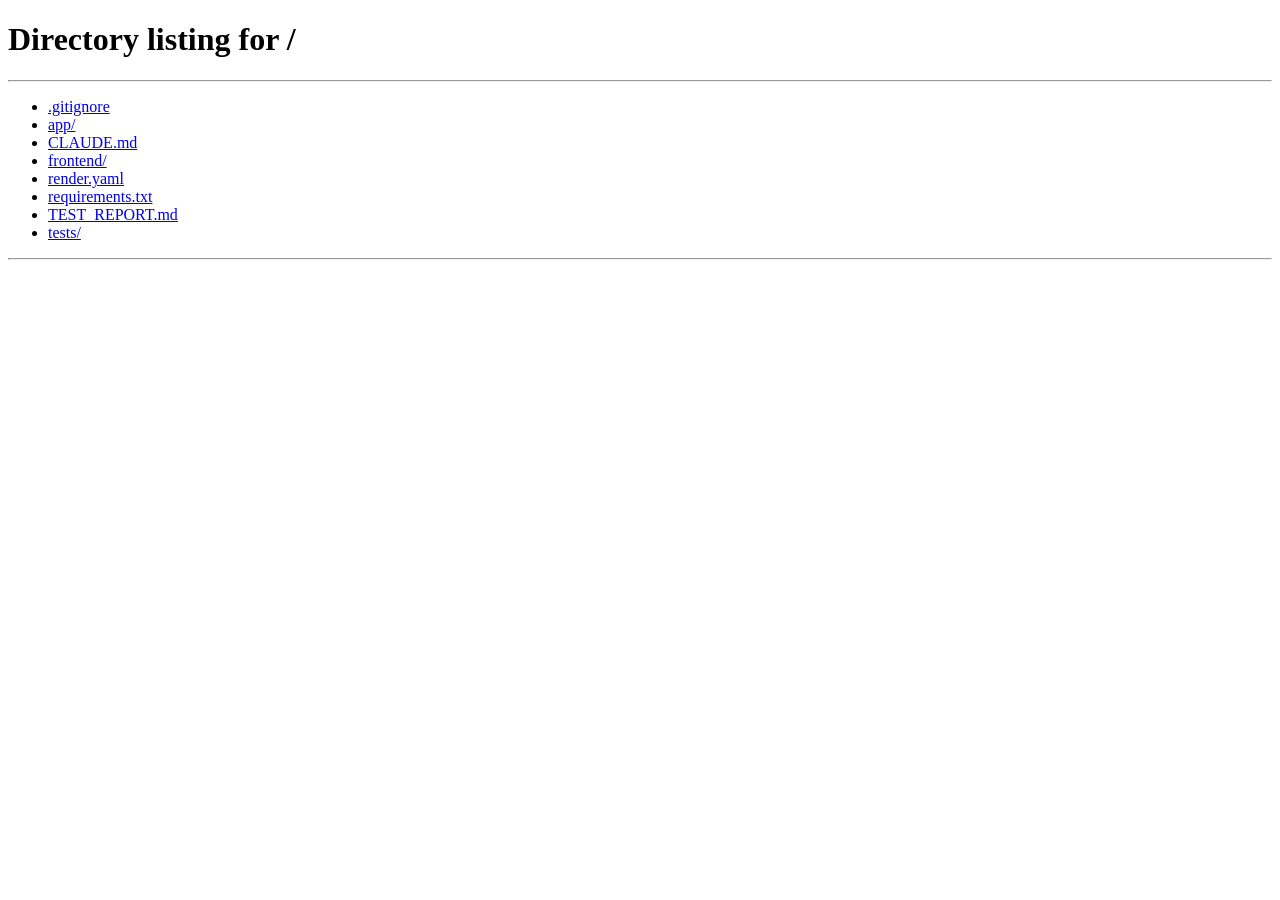
==== frontend/chat.html @ 0bd970de "feat: initial project — M1 classifier, all 6 functions, login page, Render config - Pure Python rege" ====
<!DOCTYPE html>
<html lang="en">
<head>
  <meta charset="UTF-8" />
  <meta name="viewport" content="width=device-width, initial-scale=1.0" />
  <title>My Team AI — Chat</title>
  <style>
    *, *::before, *::after { box-sizing: border-box; margin: 0; padding: 0; }
    body {
      font-family: -apple-system, BlinkMacSystemFont, "Segoe UI", Roboto, sans-serif;
      background: #f4f6f9;
      height: 100vh;
      display: flex;
      flex-direction: column;
    }
    header {
      background: #1a1a2e;
      color: #fff;
      padding: 0.75rem 1.5rem;
      display: flex;
      align-items: center;
      justify-content: space-between;
    }
    header .brand { font-weight: 700; font-size: 1.05rem; }
    header .logout { font-size: 0.8rem; cursor: pointer; color: #a5b4fc; }
    .main { display: flex; flex: 1; overflow: hidden; }
    .sidebar {
      width: 220px;
      background: #fff;
      border-right: 1px solid #e5e7eb;
      padding: 1rem 0.75rem;
      overflow-y: auto;
    }
    .sidebar h3 { font-size: 0.75rem; text-transform: uppercase; color: #9ca3af; margin-bottom: 0.75rem; }
    .fn-btn {
      display: block;
      width: 100%;
      text-align: left;
      padding: 0.5rem 0.75rem;
      border-radius: 8px;
      border: none;
      background: none;
      font-size: 0.88rem;
      cursor: pointer;
      color: #374151;
      margin-bottom: 0.25rem;
      transition: background 0.15s;
    }
    .fn-btn:hover, .fn-btn.active { background: #ede9fe; color: #4f46e5; font-weight: 500; }
    .chat-area { flex: 1; display: flex; flex-direction: column; overflow: hidden; }
    .messages { flex: 1; overflow-y: auto; padding: 1.5rem; display: flex; flex-direction: column; gap: 1rem; }
    .msg { max-width: 75%; padding: 0.75rem 1rem; border-radius: 12px; font-size: 0.92rem; line-height: 1.5; }
    .msg.bot { background: #fff; border: 1px solid #e5e7eb; align-self: flex-start; }
    .msg.user { background: #4f46e5; color: #fff; align-self: flex-end; }
    .msg.error { background: #fef2f2; border: 1px solid #fca5a5; color: #991b1b; align-self: flex-start; }
    .capabilities { margin-top: 0.5rem; }
    .capabilities li { font-size: 0.82rem; margin-left: 1.25rem; margin-top: 0.2rem; }
    .form-panel {
      background: #fff;
      border-top: 1px solid #e5e7eb;
      padding: 1rem 1.5rem;
    }
    .form-panel.hidden { display: none; }
    .form-row { display: flex; gap: 0.75rem; flex-wrap: wrap; margin-bottom: 0.75rem; }
    .form-group { flex: 1; min-width: 160px; }
    .form-group label { display: block; font-size: 0.8rem; font-weight: 500; color: #374151; margin-bottom: 0.3rem; }
    .form-group input, .form-group select {
      width: 100%; padding: 0.45rem 0.7rem; border: 1.5px solid #d1d5db;
      border-radius: 7px; font-size: 0.88rem; outline: none;
    }
    .form-group input:focus, .form-group select:focus { border-color: #4f46e5; }
    .form-group input.error, .form-group select.error { border-color: #ef4444; }
    .field-error { font-size: 0.75rem; color: #ef4444; min-height: 1rem; }
    .form-actions { display: flex; justify-content: flex-end; }
    .send-btn {
      padding: 0.5rem 1.5rem;
      background: #4f46e5; color: #fff;
      border: none; border-radius: 8px;
      font-size: 0.9rem; font-weight: 600; cursor: pointer;
    }
    .send-btn:hover { background: #4338ca; }
    .send-btn:disabled { background: #a5b4fc; cursor: not-allowed; }
    .free-input { display: flex; gap: 0.5rem; padding: 0.75rem 1.5rem; background: #fff; border-top: 1px solid #e5e7eb; }
    .free-input input { flex: 1; padding: 0.6rem 0.9rem; border: 1.5px solid #d1d5db; border-radius: 8px; font-size: 0.9rem; outline: none; }
    .free-input input:focus { border-color: #4f46e5; }
    .free-input button { padding: 0.6rem 1.2rem; background: #4f46e5; color: #fff; border: none; border-radius: 8px; cursor: pointer; }
  </style>
</head>
<body>
  <header>
    <span class="brand">My Team AI</span>
    <span class="logout" onclick="logout()">Sign out</span>
  </header>

  <div class="main">
    <nav class="sidebar">
      <h3>Functions</h3>
      <button class="fn-btn" onclick="showForm('welcome')">Welcome Client</button>
      <button class="fn-btn" onclick="showForm('register')">Register Applicant</button>
      <button class="fn-btn" onclick="showForm('match')">Match Applicants</button>
      <button class="fn-btn" onclick="showForm('valuation')">Valuation Brief</button>
      <button class="fn-btn" onclick="showForm('outreach')">Draft Outreach</button>
      <button class="fn-btn" onclick="showForm('kyc')">KYC Status</button>
    </nav>

    <div class="chat-area">
      <div class="messages" id="messages">
        <div class="msg bot">Hello! I'm your My Team AI assistant. Select a function from the left or type a request below.</div>
      </div>

      <!-- Welcome Client Form -->
      <div class="form-panel hidden" id="form-welcome">
        <div class="form-row">
          <div class="form-group">
            <label>Client Name *</label>
            <input type="text" id="w-client_name" placeholder="e.g. James Hyde" />
            <div class="field-error" id="err-w-client_name"></div>
          </div>
          <div class="form-group">
            <label>Source *</label>
            <select id="w-source">
              <option value="">Select…</option>
              <option>Rightmove</option><option>Zoopla</option>
              <option>Referral</option><option>Direct</option><option>Other</option>
            </select>
            <div class="field-error" id="err-w-source"></div>
          </div>
          <div class="form-group">
            <label>Agent Name *</label>
            <input type="text" id="w-agent_name" placeholder="Your name" />
            <div class="field-error" id="err-w-agent_name"></div>
          </div>
          <div class="form-group">
            <label>Budget (£)</label>
            <input type="number" id="w-budget_gbp" placeholder="Optional — e.g. 2000000" />
            <div class="field-error" id="err-w-budget_gbp"></div>
          </div>
          <div class="form-group">
            <label>Dispatch to HubSpot</label>
            <select id="w-dispatch">
              <option value="false">No — draft only</option>
              <option value="true">Yes — send to HubSpot</option>
            </select>
            <div class="field-error" id="err-w-dispatch"></div>
          </div>
        </div>
        <div class="form-actions">
          <button class="send-btn" onclick="submitWelcome()">Generate Welcome</button>
        </div>
      </div>

      <!-- Match Applicants Form -->
      <div class="form-panel hidden" id="form-match">
        <div class="form-row">
          <div class="form-group">
            <label>Property Reference *</label>
            <input type="text" id="m-property_ref" placeholder="e.g. 22 Abbotsbury Road" />
            <div class="field-error" id="err-m-property_ref"></div>
          </div>
          <div class="form-group">
            <label>Max Results (1–20)</label>
            <input type="number" id="m-max_results" value="5" min="1" max="20" />
            <div class="field-error" id="err-m-max_results"></div>
          </div>
        </div>
        <div class="form-actions">
          <button class="send-btn" onclick="submitMatch()">Find Matches</button>
        </div>
      </div>

      <!-- Free-text input -->
      <div class="free-input">
        <input type="text" id="freeText" placeholder="Or type your request here…" onkeydown="if(event.key==='Enter')sendFree()" />
        <button onclick="sendFree()">Send</button>
      </div>
    </div>
  </div>

  <script>
    const token = localStorage.getItem('token');
    if (!token) window.location.href = '/';

    function logout() {
      localStorage.clear();
      window.location.href = '/';
    }

    function showForm(name) {
      document.querySelectorAll('.form-panel').forEach(p => p.classList.add('hidden'));
      const panel = document.getElementById('form-' + name);
      if (panel) panel.classList.remove('hidden');
    }

    function addMsg(text, type = 'bot') {
      const msgs = document.getElementById('messages');
      const div = document.createElement('div');
      div.className = 'msg ' + type;
      div.innerHTML = text;
      msgs.appendChild(div);
      msgs.scrollTop = msgs.scrollHeight;
    }

    function fieldError(id, msg) {
      const el = document.getElementById(id);
      if (el) { el.textContent = msg; }
      const inp = document.getElementById(id.replace('err-', ''));
      if (inp) inp.classList.toggle('error', !!msg);
    }

    function clearErrors(prefix) {
      document.querySelectorAll(`[id^="err-${prefix}"]`).forEach(el => {
        el.textContent = '';
        const inp = document.getElementById(el.id.replace('err-', ''));
        if (inp) inp.classList.remove('error');
      });
    }

    // Blur validation
    ['w-client_name','w-agent_name','w-source','m-property_ref'].forEach(id => {
      const el = document.getElementById(id);
      if (!el) return;
      el.addEventListener('blur', () => {
        if (!el.value.trim()) fieldError('err-' + id, el.tagName === 'SELECT' ? 'Required' : el.previousElementSibling.textContent.replace(' *','') + ' is required');
        else fieldError('err-' + id, '');
      });
      el.addEventListener('input', () => {
        if (document.getElementById('err-' + id).textContent) fieldError('err-' + id, '');
      });
    });

    async function submitWelcome() {
      clearErrors('w-');
      let valid = true;
      const name   = document.getElementById('w-client_name').value.trim();
      const source = document.getElementById('w-source').value;
      const agent  = document.getElementById('w-agent_name').value.trim();
      const budget = document.getElementById('w-budget_gbp').value;
      const dispatch = document.getElementById('w-dispatch').value === 'true';

      if (!name)   { fieldError('err-w-client_name', 'Client name is required'); valid = false; }
      else if (name.length < 2) { fieldError('err-w-client_name', 'Client name must be at least 2 characters'); valid = false; }
      if (!source) { fieldError('err-w-source', 'Source is required'); valid = false; }
      if (!agent)  { fieldError('err-w-agent_name', 'Agent name is required'); valid = false; }
      if (budget && parseInt(budget) < 100000) { fieldError('err-w-budget_gbp', 'Budget must be at least £100,000'); valid = false; }
      if (!valid) return;

      const body = { client_name: name, source, agent_name: agent, dispatch };
      if (budget) body.budget_gbp = parseInt(budget);

      addMsg(`Generate welcome for <strong>${name}</strong> (${source})`, 'user');
      const btn = document.querySelector('#form-welcome .send-btn');
      btn.disabled = true;
      try {
        const res = await fetch('/bot/welcome', {
          method: 'POST',
          headers: { 'Content-Type': 'application/json', 'Authorization': 'Bearer ' + token },
          body: JSON.stringify(body),
        });
        const data = await res.json();
        if (data.message_draft) addMsg(data.message_draft.replace(/\n/g, '<br>'));
        else addMsg('Error: ' + (data.detail || 'Unknown error'), 'error');
      } catch { addMsg('Connection error.', 'error'); }
      finally { btn.disabled = false; }
    }

    async function submitMatch() {
      clearErrors('m-');
      const ref = document.getElementById('m-property_ref').value.trim();
      const max = parseInt(document.getElementById('m-max_results').value) || 5;
      if (!ref) { fieldError('err-m-property_ref', 'Property reference is required'); return; }
      if (max > 20) { fieldError('err-m-max_results', 'Cannot exceed 20'); return; }

      addMsg(`Find applicants for <strong>${ref}</strong>`, 'user');
      const res = await fetch('/bot/match-applicants', {
        method: 'POST',
        headers: { 'Content-Type': 'application/json', 'Authorization': 'Bearer ' + token },
        body: JSON.stringify({ property_ref: ref, max_results: max }),
      });
      const data = await res.json();
      addMsg(JSON.stringify(data, null, 2).replace(/\n/g, '<br>'));
    }

    async function sendFree() {
      const inp = document.getElementById('freeText');
      const text = inp.value.trim();
      if (!text) return;
      inp.value = '';
      addMsg(text, 'user');
      const res = await fetch('/classify', {
        method: 'POST',
        headers: { 'Content-Type': 'application/json', 'Authorization': 'Bearer ' + token },
        body: JSON.stringify({ text }),
      });
      const data = await res.json();
      if (data.status === 'ok') {
        addMsg(`Classified as: <strong>${data.intent}</strong>`);
      } else {
        let html = `<strong>I can't help with that.</strong> I can assist with:<ul class="capabilities">`;
        (data.capabilities || []).forEach(c => { html += `<li>${c}</li>`; });
        html += '</ul>';
        addMsg(html, 'error');
      }
    }
  </script>
</body>
</html>
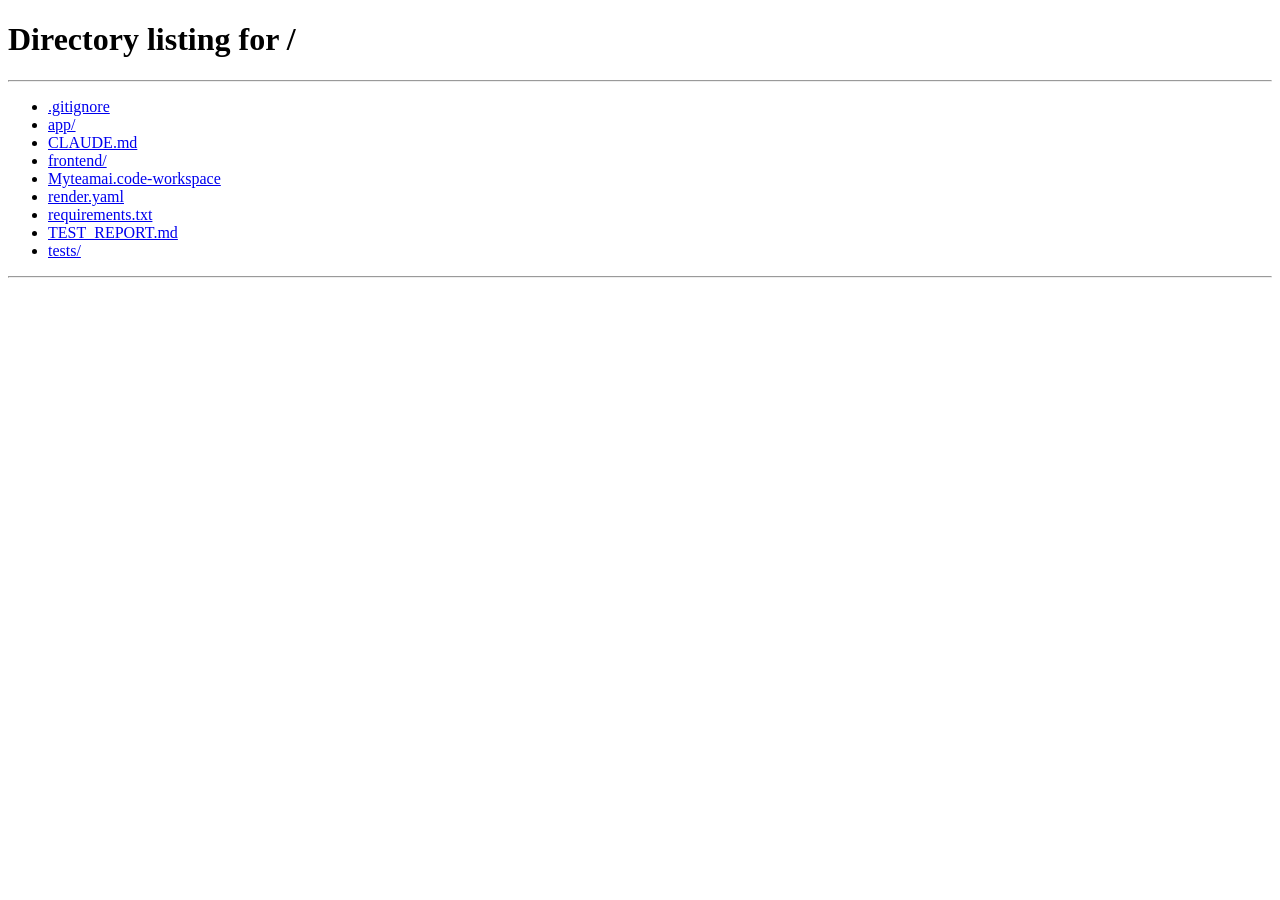
==== commit 19842919: "feat(hubspot): real integration for register_applicant, match_applicants, kyc_status - New app/servi" ====
--- a/frontend/chat.html
+++ b/frontend/chat.html
@@ -53,25 +53,40 @@
     .msg.bot { background: #fff; border: 1px solid #e5e7eb; align-self: flex-start; }
     .msg.user { background: #4f46e5; color: #fff; align-self: flex-end; }
     .msg.error { background: #fef2f2; border: 1px solid #fca5a5; color: #991b1b; align-self: flex-start; }
+    .msg.success { background: #f0fdf4; border: 1px solid #86efac; color: #166534; align-self: flex-start; }
     .capabilities { margin-top: 0.5rem; }
     .capabilities li { font-size: 0.82rem; margin-left: 1.25rem; margin-top: 0.2rem; }
+    .contact-card {
+      background: #fff;
+      border: 1px solid #e5e7eb;
+      border-radius: 8px;
+      padding: 0.75rem;
+      margin-top: 0.5rem;
+      font-size: 0.85rem;
+    }
+    .contact-card strong { color: #1a1a2e; }
     .form-panel {
       background: #fff;
       border-top: 1px solid #e5e7eb;
       padding: 1rem 1.5rem;
     }
     .form-panel.hidden { display: none; }
-    .form-row { display: flex; gap: 0.75rem; flex-wrap: wrap; margin-bottom: 0.75rem; }
+    .form-row { display: flex; gap: 0.75rem; flex-wrap: wrap; margin-bottom: 0.5rem; }
     .form-group { flex: 1; min-width: 160px; }
     .form-group label { display: block; font-size: 0.8rem; font-weight: 500; color: #374151; margin-bottom: 0.3rem; }
-    .form-group input, .form-group select {
+    .form-group input, .form-group select, .form-group textarea {
       width: 100%; padding: 0.45rem 0.7rem; border: 1.5px solid #d1d5db;
       border-radius: 7px; font-size: 0.88rem; outline: none;
-    }
-    .form-group input:focus, .form-group select:focus { border-color: #4f46e5; }
+      font-family: inherit;
+    }
+    .form-group textarea { resize: vertical; min-height: 60px; }
+    .form-group input:focus, .form-group select:focus, .form-group textarea:focus { border-color: #4f46e5; }
     .form-group input.error, .form-group select.error { border-color: #ef4444; }
     .field-error { font-size: 0.75rem; color: #ef4444; min-height: 1rem; }
-    .form-actions { display: flex; justify-content: flex-end; }
+    .checkbox-group { display: flex; gap: 0.75rem; flex-wrap: wrap; }
+    .checkbox-group label { display: flex; align-items: center; gap: 0.25rem; font-size: 0.85rem; font-weight: normal; }
+    .checkbox-group input { width: auto; }
+    .form-actions { display: flex; justify-content: flex-end; padding-top: 0.5rem; }
     .send-btn {
       padding: 0.5rem 1.5rem;
       background: #4f46e5; color: #fff;
@@ -149,6 +164,94 @@
         </div>
       </div>
 
+      <!-- Register Applicant Form -->
+      <div class="form-panel hidden" id="form-register">
+        <div class="form-row">
+          <div class="form-group">
+            <label>Full Name *</label>
+            <input type="text" id="r-full_name" placeholder="e.g. Tom Baker" />
+            <div class="field-error" id="err-r-full_name"></div>
+          </div>
+          <div class="form-group">
+            <label>Email *</label>
+            <input type="email" id="r-email" placeholder="tom@example.com" />
+            <div class="field-error" id="err-r-email"></div>
+          </div>
+          <div class="form-group">
+            <label>Phone *</label>
+            <input type="text" id="r-phone" placeholder="+44 7700 900123" />
+            <div class="field-error" id="err-r-phone"></div>
+          </div>
+          <div class="form-group">
+            <label>Budget (£) *</label>
+            <input type="number" id="r-budget" placeholder="e.g. 2500000" />
+            <div class="field-error" id="err-r-budget"></div>
+          </div>
+        </div>
+        <div class="form-row">
+          <div class="form-group">
+            <label>Bedrooms Min *</label>
+            <input type="number" id="r-bedrooms_min" placeholder="e.g. 3" value="2" />
+            <div class="field-error" id="err-r-bedrooms_min"></div>
+          </div>
+          <div class="form-group">
+            <label>Bedrooms Max</label>
+            <input type="number" id="r-bedrooms_max" placeholder="Optional" />
+          </div>
+          <div class="form-group">
+            <label>Financing *</label>
+            <select id="r-financing">
+              <option value="">Select…</option>
+              <option value="cash">Cash</option>
+              <option value="mortgage_aip">Mortgage (AIP)</option>
+              <option value="mortgage_no_aip">Mortgage (no AIP)</option>
+              <option value="unknown">Unknown</option>
+            </select>
+            <div class="field-error" id="err-r-financing"></div>
+          </div>
+          <div class="form-group">
+            <label>Preferred Channel *</label>
+            <select id="r-preferred_channel">
+              <option value="">Select…</option>
+              <option value="email">Email</option>
+              <option value="phone">Phone</option>
+              <option value="whatsapp">WhatsApp</option>
+            </select>
+            <div class="field-error" id="err-r-preferred_channel"></div>
+          </div>
+          <div class="form-group">
+            <label>Source *</label>
+            <input type="text" id="r-source" placeholder="Rightmove, Referral, etc." />
+            <div class="field-error" id="err-r-source"></div>
+          </div>
+        </div>
+        <div class="form-row">
+          <div class="form-group" style="flex: 1;">
+            <label>Property Types * (select one or more)</label>
+            <div class="checkbox-group" id="r-property_types">
+              <label><input type="checkbox" value="house"> House</label>
+              <label><input type="checkbox" value="flat"> Flat</label>
+              <label><input type="checkbox" value="maisonette"> Maisonette</label>
+              <label><input type="checkbox" value="any"> Any</label>
+            </div>
+            <div class="field-error" id="err-r-property_types"></div>
+          </div>
+          <div class="form-group">
+            <label>Timeline (weeks)</label>
+            <input type="number" id="r-timeline_weeks" placeholder="Optional" />
+          </div>
+        </div>
+        <div class="form-row">
+          <div class="form-group" style="flex: 1;">
+            <label>Must-Have</label>
+            <textarea id="r-must_have" placeholder="Optional — e.g. garden, parking, near tube"></textarea>
+          </div>
+        </div>
+        <div class="form-actions">
+          <button class="send-btn" onclick="submitRegister()">Register Applicant</button>
+        </div>
+      </div>
+
       <!-- Match Applicants Form -->
       <div class="form-panel hidden" id="form-match">
         <div class="form-row">
@@ -165,6 +268,27 @@
         </div>
         <div class="form-actions">
           <button class="send-btn" onclick="submitMatch()">Find Matches</button>
+        </div>
+      </div>
+
+      <!-- KYC Status Form -->
+      <div class="form-panel hidden" id="form-kyc">
+        <div class="form-row">
+          <div class="form-group">
+            <label>Name or Email *</label>
+            <input type="text" id="k-name_or_id" placeholder="e.g. Tom Baker or tom@example.com" />
+            <div class="field-error" id="err-k-name_or_id"></div>
+          </div>
+          <div class="form-group">
+            <label>Type *</label>
+            <select id="k-type">
+              <option value="applicant">Applicant</option>
+              <option value="client">Client</option>
+            </select>
+          </div>
+        </div>
+        <div class="form-actions">
+          <button class="send-btn" onclick="submitKYC()">Check KYC Status</button>
         </div>
       </div>
 
@@ -202,7 +326,7 @@
 
     function fieldError(id, msg) {
       const el = document.getElementById(id);
-      if (el) { el.textContent = msg; }
+      if (el) el.textContent = msg;
       const inp = document.getElementById(id.replace('err-', ''));
       if (inp) inp.classList.toggle('error', !!msg);
     }
@@ -215,19 +339,17 @@
       });
     }
 
-    // Blur validation
-    ['w-client_name','w-agent_name','w-source','m-property_ref'].forEach(id => {
-      const el = document.getElementById(id);
-      if (!el) return;
-      el.addEventListener('blur', () => {
-        if (!el.value.trim()) fieldError('err-' + id, el.tagName === 'SELECT' ? 'Required' : el.previousElementSibling.textContent.replace(' *','') + ' is required');
-        else fieldError('err-' + id, '');
+    async function postJSON(path, body) {
+      const res = await fetch(path, {
+        method: 'POST',
+        headers: { 'Content-Type': 'application/json', 'Authorization': 'Bearer ' + token },
+        body: JSON.stringify(body),
       });
-      el.addEventListener('input', () => {
-        if (document.getElementById('err-' + id).textContent) fieldError('err-' + id, '');
-      });
-    });
-
+      const data = await res.json().catch(() => ({ detail: 'Invalid JSON response' }));
+      return { ok: res.ok, status: res.status, data };
+    }
+
+    // ----- Welcome Client -----
     async function submitWelcome() {
       clearErrors('w-');
       let valid = true;
@@ -237,10 +359,10 @@
       const budget = document.getElementById('w-budget_gbp').value;
       const dispatch = document.getElementById('w-dispatch').value === 'true';
 
-      if (!name)   { fieldError('err-w-client_name', 'Client name is required'); valid = false; }
+      if (!name) { fieldError('err-w-client_name', 'Client name is required'); valid = false; }
       else if (name.length < 2) { fieldError('err-w-client_name', 'Client name must be at least 2 characters'); valid = false; }
       if (!source) { fieldError('err-w-source', 'Source is required'); valid = false; }
-      if (!agent)  { fieldError('err-w-agent_name', 'Agent name is required'); valid = false; }
+      if (!agent) { fieldError('err-w-agent_name', 'Agent name is required'); valid = false; }
       if (budget && parseInt(budget) < 100000) { fieldError('err-w-budget_gbp', 'Budget must be at least £100,000'); valid = false; }
       if (!valid) return;
 
@@ -250,19 +372,64 @@
       addMsg(`Generate welcome for <strong>${name}</strong> (${source})`, 'user');
       const btn = document.querySelector('#form-welcome .send-btn');
       btn.disabled = true;
-      try {
-        const res = await fetch('/bot/welcome', {
-          method: 'POST',
-          headers: { 'Content-Type': 'application/json', 'Authorization': 'Bearer ' + token },
-          body: JSON.stringify(body),
-        });
-        const data = await res.json();
-        if (data.message_draft) addMsg(data.message_draft.replace(/\n/g, '<br>'));
-        else addMsg('Error: ' + (data.detail || 'Unknown error'), 'error');
-      } catch { addMsg('Connection error.', 'error'); }
-      finally { btn.disabled = false; }
-    }
-
+      const { ok, data } = await postJSON('/bot/welcome', body);
+      if (ok && data.message_draft) addMsg(data.message_draft.replace(/\n/g, '<br>'));
+      else addMsg('Error: ' + (data.detail || data.status || 'Unknown'), 'error');
+      btn.disabled = false;
+    }
+
+    // ----- Register Applicant -----
+    async function submitRegister() {
+      clearErrors('r-');
+      let valid = true;
+      const full_name = document.getElementById('r-full_name').value.trim();
+      const email = document.getElementById('r-email').value.trim();
+      const phone = document.getElementById('r-phone').value.trim();
+      const budget = parseInt(document.getElementById('r-budget').value);
+      const bedrooms_min = parseInt(document.getElementById('r-bedrooms_min').value);
+      const bedrooms_max_raw = document.getElementById('r-bedrooms_max').value;
+      const financing = document.getElementById('r-financing').value;
+      const preferred_channel = document.getElementById('r-preferred_channel').value;
+      const source = document.getElementById('r-source').value.trim();
+      const timeline_raw = document.getElementById('r-timeline_weeks').value;
+      const must_have = document.getElementById('r-must_have').value.trim();
+      const property_types = Array.from(
+        document.querySelectorAll('#r-property_types input:checked')
+      ).map(x => x.value);
+
+      if (!full_name) { fieldError('err-r-full_name', 'Full name is required'); valid = false; }
+      if (!email) { fieldError('err-r-email', 'Email is required'); valid = false; }
+      else if (!/^[^@\s]+@[^@\s]+\.[^@\s]+$/.test(email)) { fieldError('err-r-email', 'Invalid email'); valid = false; }
+      if (!phone) { fieldError('err-r-phone', 'Phone is required'); valid = false; }
+      if (!budget) { fieldError('err-r-budget', 'Budget is required'); valid = false; }
+      if (!bedrooms_min) { fieldError('err-r-bedrooms_min', 'Bedrooms min is required'); valid = false; }
+      if (!financing) { fieldError('err-r-financing', 'Financing is required'); valid = false; }
+      if (!preferred_channel) { fieldError('err-r-preferred_channel', 'Channel is required'); valid = false; }
+      if (!source) { fieldError('err-r-source', 'Source is required'); valid = false; }
+      if (property_types.length === 0) { fieldError('err-r-property_types', 'Pick at least one'); valid = false; }
+      if (!valid) return;
+
+      const body = {
+        full_name, email, phone, budget, bedrooms_min,
+        property_types, financing, preferred_channel, source,
+      };
+      if (bedrooms_max_raw) body.bedrooms_max = parseInt(bedrooms_max_raw);
+      if (timeline_raw)     body.timeline_weeks = parseInt(timeline_raw);
+      if (must_have)        body.must_have = must_have;
+
+      addMsg(`Register applicant <strong>${full_name}</strong> (${email})`, 'user');
+      const btn = document.querySelector('#form-register .send-btn');
+      btn.disabled = true;
+      const { ok, data } = await postJSON('/bot/register-applicant', body);
+      if (ok && data.status === 'ok' && data.hubspot_contact_id) {
+        addMsg(`✓ Contact created in HubSpot — ID <strong>${data.hubspot_contact_id}</strong>`, 'success');
+      } else {
+        addMsg('Failed to create contact: ' + (data.detail || data.status || 'Unknown'), 'error');
+      }
+      btn.disabled = false;
+    }
+
+    // ----- Match Applicants -----
     async function submitMatch() {
       clearErrors('m-');
       const ref = document.getElementById('m-property_ref').value.trim();
@@ -271,36 +438,83 @@
       if (max > 20) { fieldError('err-m-max_results', 'Cannot exceed 20'); return; }
 
       addMsg(`Find applicants for <strong>${ref}</strong>`, 'user');
-      const res = await fetch('/bot/match-applicants', {
-        method: 'POST',
-        headers: { 'Content-Type': 'application/json', 'Authorization': 'Bearer ' + token },
-        body: JSON.stringify({ property_ref: ref, max_results: max }),
-      });
-      const data = await res.json();
-      addMsg(JSON.stringify(data, null, 2).replace(/\n/g, '<br>'));
-    }
-
+      const { ok, data } = await postJSON('/bot/match-applicants', { property_ref: ref, max_results: max });
+      if (ok && data.status === 'ok') {
+        if (data.count === 0) {
+          addMsg('No applicants found in HubSpot yet. Register one first via the "Register Applicant" form.');
+          return;
+        }
+        let html = `<strong>Found ${data.count} applicant${data.count === 1 ? '' : 's'}:</strong>`;
+        (data.matches || []).forEach(m => {
+          const p = m.properties || {};
+          html += `
+            <div class="contact-card">
+              <strong>${p.firstname || ''} ${p.lastname || ''}</strong><br>
+              ${p.email || '—'} · ${p.phone || '—'}<br>
+              Budget: £${(p.applicant_budget_gbp || '—')} ·
+              Beds: ${p.applicant_bedrooms_min || '—'}+ ·
+              ${p.applicant_property_types || '—'}
+            </div>`;
+        });
+        addMsg(html);
+      } else {
+        addMsg('Error: ' + (data.detail || data.status || 'Unknown'), 'error');
+      }
+    }
+
+    // ----- KYC Status -----
+    async function submitKYC() {
+      clearErrors('k-');
+      const name_or_id = document.getElementById('k-name_or_id').value.trim();
+      const type = document.getElementById('k-type').value;
+      if (!name_or_id) { fieldError('err-k-name_or_id', 'Name or email is required'); return; }
+
+      addMsg(`Check KYC for <strong>${name_or_id}</strong>`, 'user');
+      const { ok, data } = await postJSON('/bot/kyc-status', { name_or_id, type });
+      if (ok && data.status === 'ok') {
+        const complete = data.kyc_complete ? '✓ Complete' : '✗ Incomplete';
+        const items = (data.outstanding_items || []).length
+          ? `<br>Outstanding: ${data.outstanding_items.join(', ')}`
+          : '';
+        addMsg(`<strong>KYC: ${complete}</strong>${items}`, data.kyc_complete ? 'success' : 'error');
+      } else if (data.status === 'not_found') {
+        addMsg(`No contact found matching "${name_or_id}".`, 'error');
+      } else {
+        addMsg('Error: ' + (data.detail || data.status || 'Unknown'), 'error');
+      }
+    }
+
+    // ----- Free-text classifier -----
     async function sendFree() {
       const inp = document.getElementById('freeText');
       const text = inp.value.trim();
       if (!text) return;
       inp.value = '';
       addMsg(text, 'user');
-      const res = await fetch('/classify', {
-        method: 'POST',
-        headers: { 'Content-Type': 'application/json', 'Authorization': 'Bearer ' + token },
-        body: JSON.stringify({ text }),
-      });
-      const data = await res.json();
-      if (data.status === 'ok') {
+      const { ok, data } = await postJSON('/classify', { text });
+      if (ok && data.status === 'ok') {
         addMsg(`Classified as: <strong>${data.intent}</strong>`);
       } else {
-        let html = `<strong>I can't help with that.</strong> I can assist with:<ul class="capabilities">`;
+        let html = `<strong>${data.message || "I can't help with that."}</strong><ul class="capabilities">`;
         (data.capabilities || []).forEach(c => { html += `<li>${c}</li>`; });
         html += '</ul>';
         addMsg(html, 'error');
       }
     }
+
+    // Blur validation for required fields
+    ['w-client_name','w-agent_name','w-source','m-property_ref',
+     'r-full_name','r-email','r-phone','r-budget','r-bedrooms_min',
+     'r-financing','r-preferred_channel','r-source','k-name_or_id'].forEach(id => {
+      const el = document.getElementById(id);
+      if (!el) return;
+      el.addEventListener('blur', () => {
+        if (!el.value.trim()) fieldError('err-' + id, 'Required');
+      });
+      el.addEventListener('input', () => {
+        if (document.getElementById('err-' + id)?.textContent) fieldError('err-' + id, '');
+      });
+    });
   </script>
 </body>
 </html>
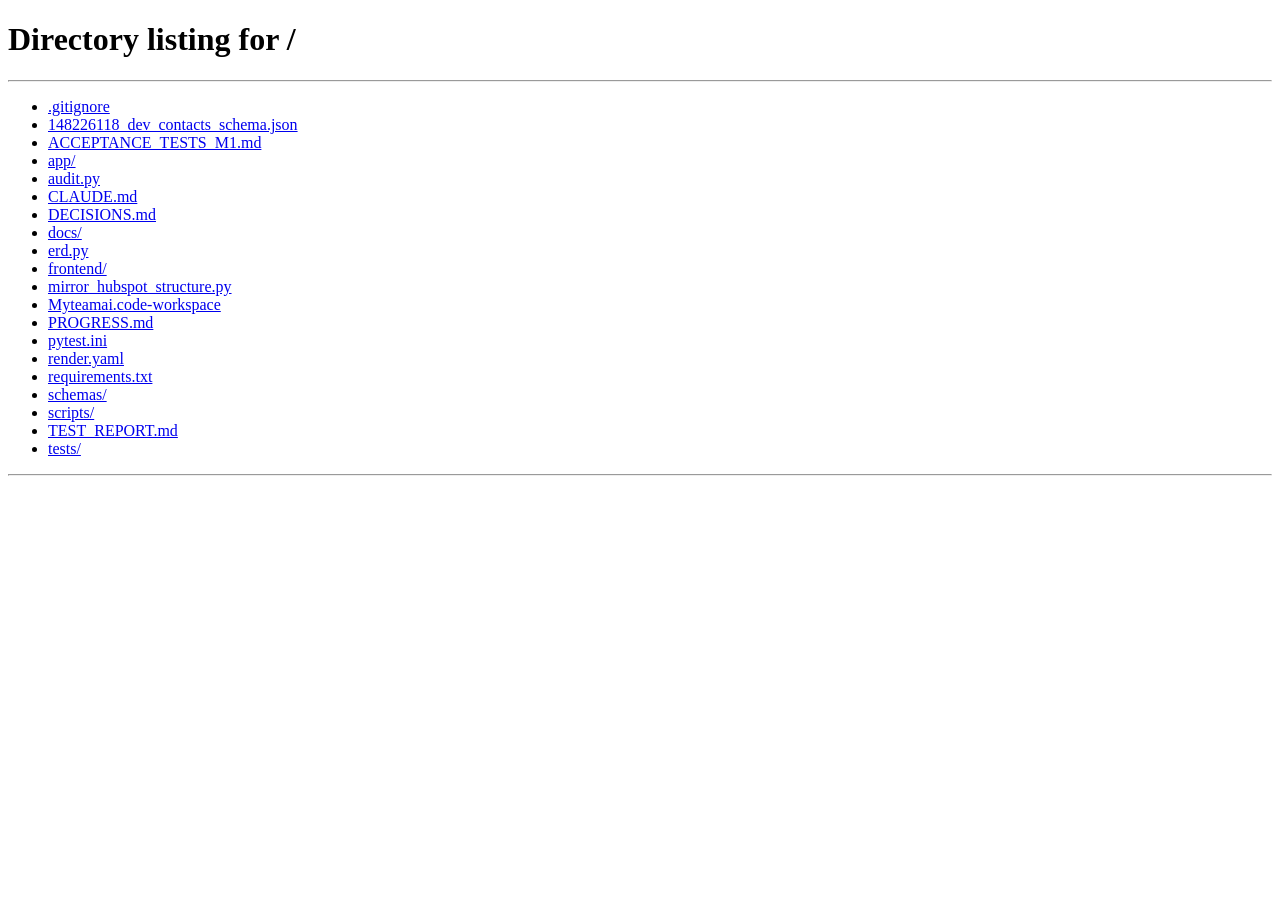
==== commit 43e639ce: "feat(register): upsert on duplicate email (Q6) + created flag; fix UI response contract - 409 Confli" ====
--- a/frontend/chat.html
+++ b/frontend/chat.html
@@ -421,10 +421,22 @@
       const btn = document.querySelector('#form-register .send-btn');
       btn.disabled = true;
       const { ok, data } = await postJSON('/bot/register-applicant', body);
-      if (ok && data.status === 'ok' && data.hubspot_contact_id) {
-        addMsg(`✓ Contact created in HubSpot — ID <strong>${data.hubspot_contact_id}</strong>`, 'success');
+      if (ok && data.status === 'ok' && data.applicant_id) {
+        const n = Array.isArray(data.first_matches) ? data.first_matches.length : 0;
+        const matchNote = n ? ` — ${n} suggested ${n === 1 ? 'match' : 'matches'}` : '';
+        const verb = data.created ? 'New applicant registered' : 'Existing applicant updated';
+        addMsg(`✓ ${verb} in HubSpot — ID <strong>${data.applicant_id}</strong>${matchNote}`, 'success');
       } else {
-        addMsg('Failed to create contact: ' + (data.detail || data.status || 'Unknown'), 'error');
+        // Real error: backend sends an `errors` list (A-2 rev 5); a 422 sends `detail`.
+        let reason = 'Unknown error';
+        if (data && Array.isArray(data.errors) && data.errors.length) {
+          reason = data.errors.join(', ');
+        } else if (data && Array.isArray(data.detail)) {
+          reason = data.detail.map(d => d.msg || JSON.stringify(d)).join(', ');
+        } else if (data && typeof data.detail === 'string') {
+          reason = data.detail;
+        }
+        addMsg('Failed to create contact: ' + reason, 'error');
       }
       btn.disabled = false;
     }
@@ -484,7 +496,7 @@
       }
     }
 
-    // ----- Free-text classifier -----
+    // ----- Free-text classifier + auto-dispatch -----
     async function sendFree() {
       const inp = document.getElementById('freeText');
       const text = inp.value.trim();
@@ -492,13 +504,36 @@
       inp.value = '';
       addMsg(text, 'user');
       const { ok, data } = await postJSON('/classify', { text });
-      if (ok && data.status === 'ok') {
-        addMsg(`Classified as: <strong>${data.intent}</strong>`);
-      } else {
+
+      if (!ok || data.status !== 'ok') {
+        // UNKNOWN_INTENT → show capabilities
         let html = `<strong>${data.message || "I can't help with that."}</strong><ul class="capabilities">`;
         (data.capabilities || []).forEach(c => { html += `<li>${c}</li>`; });
         html += '</ul>';
         addMsg(html, 'error');
+        return;
+      }
+
+      // Known intent — auto-dispatch WELCOME_CLIENT, otherwise guide to the form
+      if (data.intent === 'WELCOME_CLIENT') {
+        addMsg('<em>Generating welcome draft…</em>');
+        const result = await postJSON('/bot/welcome-from-text', { text });
+        const d = result.data;
+        if (result.ok && d.status === 'ok' && d.message_draft) {
+          let html = '';
+          if (d.extracted) {
+            html += `<small><strong>Extracted:</strong> Client = ${d.extracted.client_name || '—'} · Source = ${d.extracted.source || '—'}`;
+            if (d.extracted.budget_gbp) html += ` · Budget = £${Number(d.extracted.budget_gbp).toLocaleString()}`;
+            if (d.extracted.timeline) html += ` · Timeline = ${d.extracted.timeline}`;
+            html += '</small><br><br>';
+          }
+          html += d.message_draft.replace(/\n/g, '<br>');
+          addMsg(html, 'success');
+        } else {
+          addMsg('Draft generation failed: ' + (d.message_draft || d.status || 'Unknown'), 'error');
+        }
+      } else {
+        addMsg(`Classified as <strong>${data.intent}</strong>. Use the sidebar form to complete this request.`);
       }
     }
 
